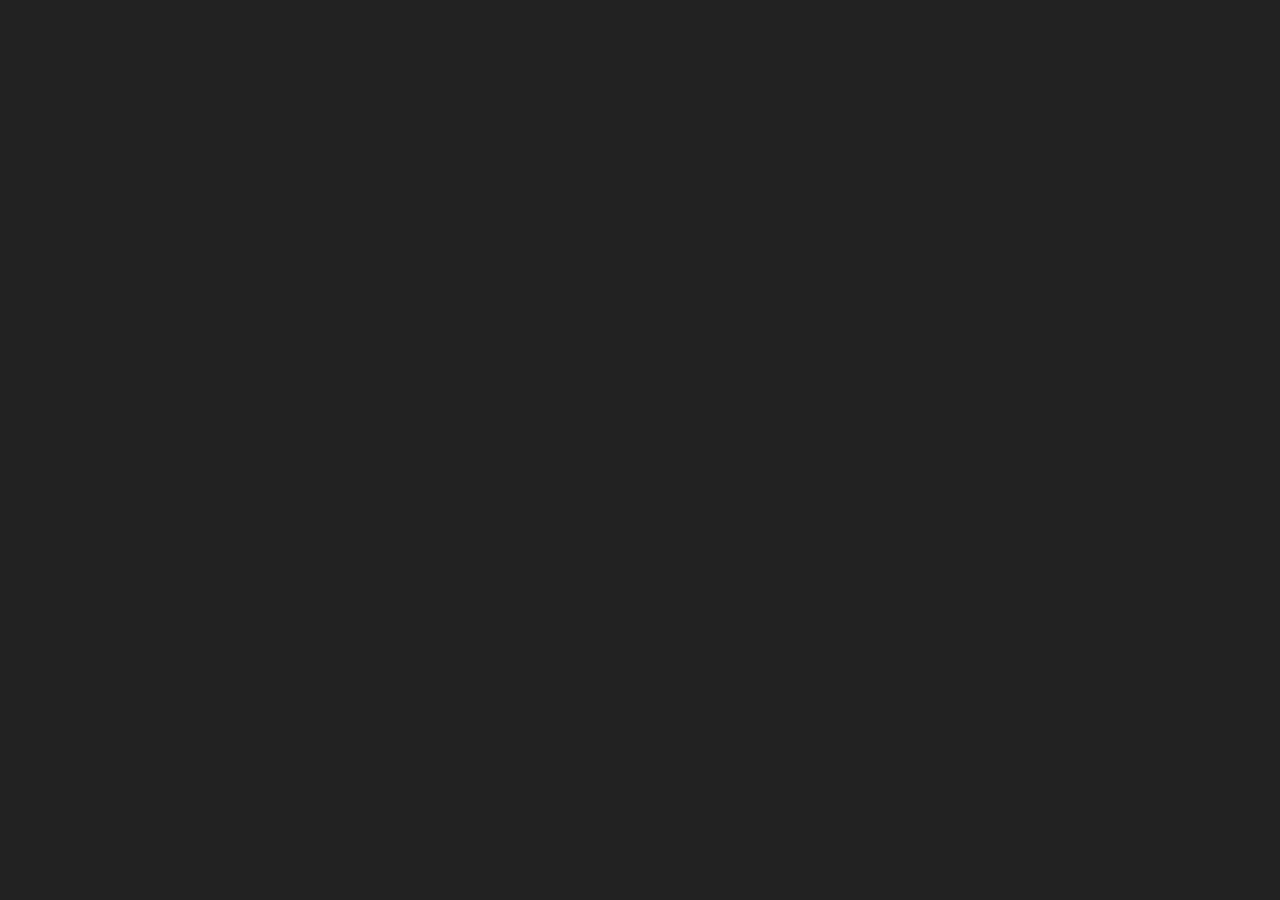
==== index.html @ b7dc4b18 "add jaming files" ====
<!DOCTYPE html>
<html>
<head>
    <title>töte dich</title>

    <!-- <script src="https://unpkg.com/peerjs@1.5.4/dist/peerjs.min.js"></script> -->
    <script src="https://cdn.jsdelivr.net/processing.js/1.4.8/processing.min.js"></script>

     
</head>

<body style="background-color: #222;color:#fff">

    <canvas id="canvas"></canvas>


    <script src="main.js"></script>
  

</body>

</html>
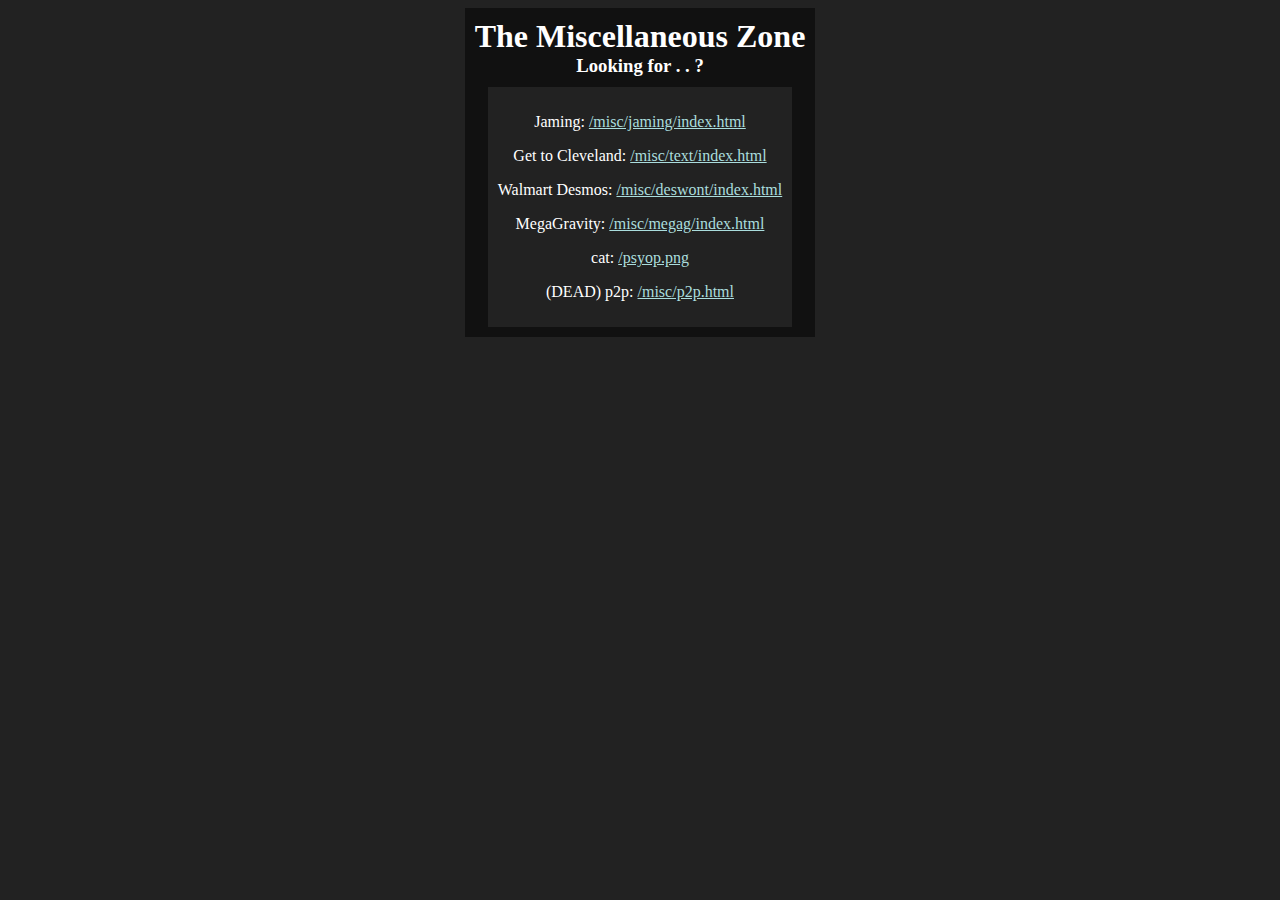
==== commit da5ff779: "add megag to index" ====
--- a/index.html
+++ b/index.html
@@ -1,22 +1,33 @@
 <!DOCTYPE html>
 <html>
 <head>
-    <title>töte dich</title>
-
-    <!-- <script src="https://unpkg.com/peerjs@1.5.4/dist/peerjs.min.js"></script> -->
-    <script src="https://cdn.jsdelivr.net/processing.js/1.4.8/processing.min.js"></script>
-
-     
+    <title>Misc</title>
+    <style>
+        .center{margin:0px;margin-right:auto;margin-left:auto;width:fit-content;text-align:center}
+        .link{color:#add}
+    </style>
+    <link rel="icon" type="icon/x-image" href="https://r128w.github.io/r128.png">
 </head>
 
 <body style="background-color: #222;color:#fff">
 
-    <canvas id="canvas"></canvas>
+    <div style="background-color:#111;padding:10px" class="center">
+        <h1 class="center">The Miscellaneous Zone</h1>
+        <h3 class="center">Looking for . . ?</h3>
+        <div style="background-color:#222;padding:10px;margin-top:10px;" class="center">
+            <p>Jaming: <a href="https://r128w.github.io/misc/jaming/index.html" class="link">/misc/jaming/index.html</a></p>
+            <p>Get to Cleveland: <a href="https://r128w.github.io/misc/text/index.html" class="link">/misc/text/index.html</a></p>
+            <p>Walmart Desmos: <a href="https://r128w.github.io/misc/deswont/index.html" class="link">/misc/deswont/index.html</a></p>
+            <p>MegaGravity: <a href="https://r128w.github.io/misc/megag/index.html" class="link">/misc/megag/index.html</a></p>
+            <p>cat: <a href="https://r128w.github.io/psyop.png" class="link">/psyop.png</a></p>
+            <p>(DEAD) p2p: <a href="https://r128w.github.io/misc/p2p.html" class="link">/misc/p2p.html</a></p>
+        </div>
+        
+    </div>
 
+    
 
-    <script src="main.js"></script>
-  
-
+    
 </body>
 
-</html>+</html>
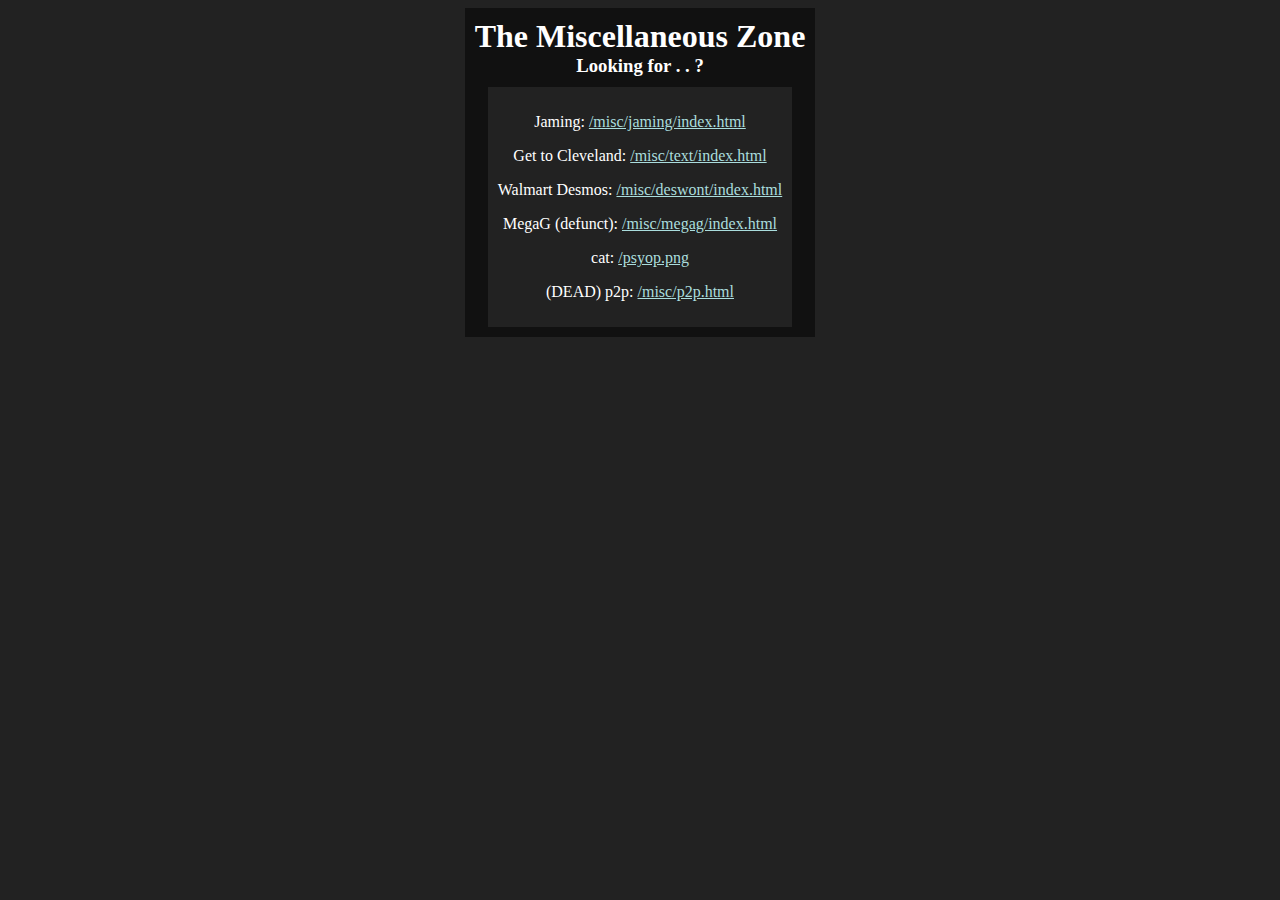
==== commit 2ab90649: "add note for defunct" ====
--- a/index.html
+++ b/index.html
@@ -18,7 +18,7 @@
             <p>Jaming: <a href="https://r128w.github.io/misc/jaming/index.html" class="link">/misc/jaming/index.html</a></p>
             <p>Get to Cleveland: <a href="https://r128w.github.io/misc/text/index.html" class="link">/misc/text/index.html</a></p>
             <p>Walmart Desmos: <a href="https://r128w.github.io/misc/deswont/index.html" class="link">/misc/deswont/index.html</a></p>
-            <p>MegaGravity: <a href="https://r128w.github.io/misc/megag/index.html" class="link">/misc/megag/index.html</a></p>
+            <p>MegaG (defunct): <a href="https://r128w.github.io/misc/megag/index.html" class="link">/misc/megag/index.html</a></p>
             <p>cat: <a href="https://r128w.github.io/psyop.png" class="link">/psyop.png</a></p>
             <p>(DEAD) p2p: <a href="https://r128w.github.io/misc/p2p.html" class="link">/misc/p2p.html</a></p>
         </div>
